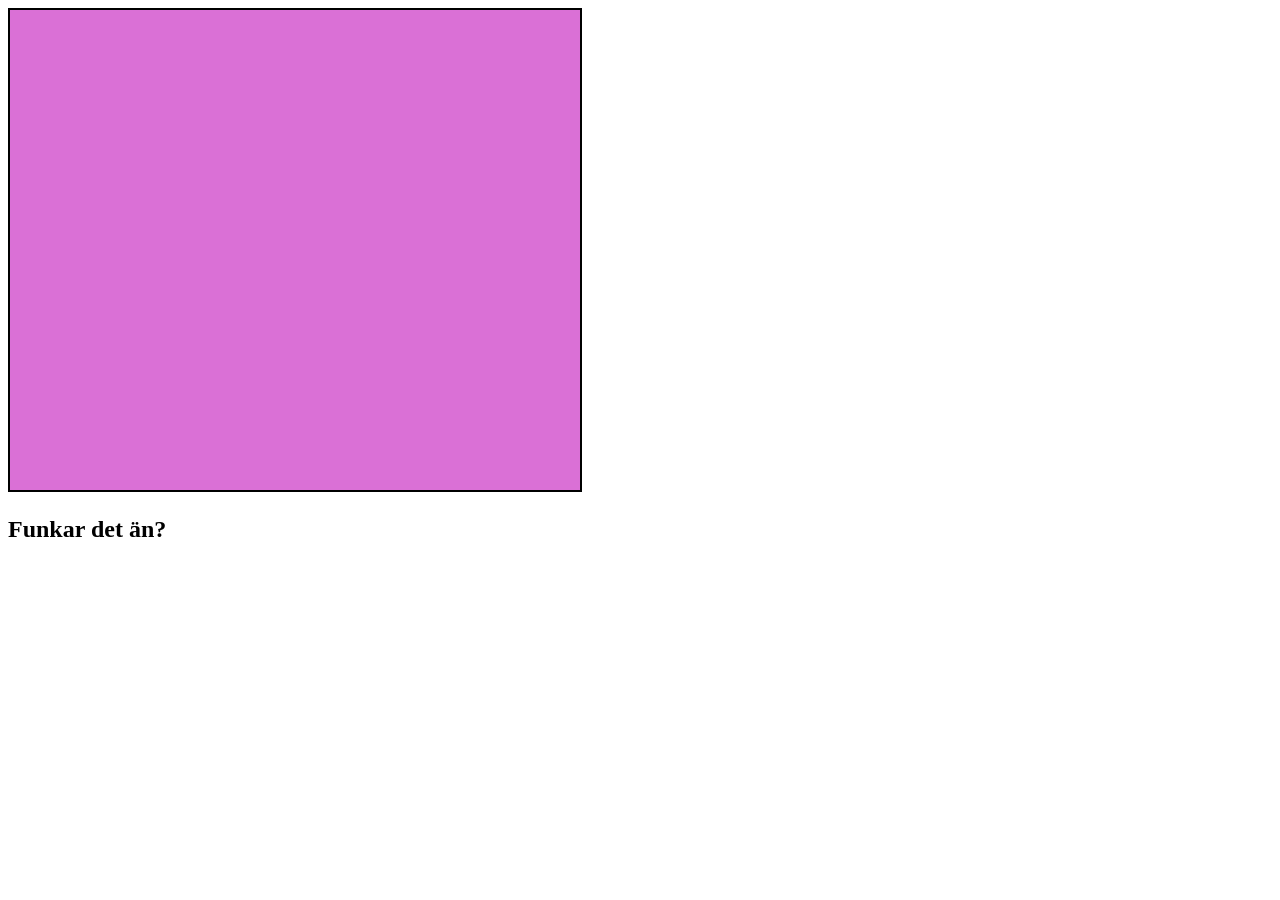
==== index2.html @ 6bd3b645 "JavaScript Skit" ====
<!DOCTYPE html>
<html>

<head>
    <meta name="viewport" content="width=device-width, initial-scale=1, shrink-to-fit=no">

    <!--[if lt IE 9]>
			<script src="//html5shiv.googlecode.com/svn/trunk/html5.js"></script>
	<!{endif]-->
    <title>Sokoban by Kaffe</title>

    <link rel="stylesheet" href="css/style.css">

    <script src="js\settings.js"></script>
    <script src="js\script2.js"></script>
</head>

<body onload="startGame()">
    
    <header>
        <h2>Funkar det än?</h2>
    </header>
    


    
</body>

</html>
---- css/style.css ----
canvas {
    border: 2px solid black;
    background-color: orchid;
}
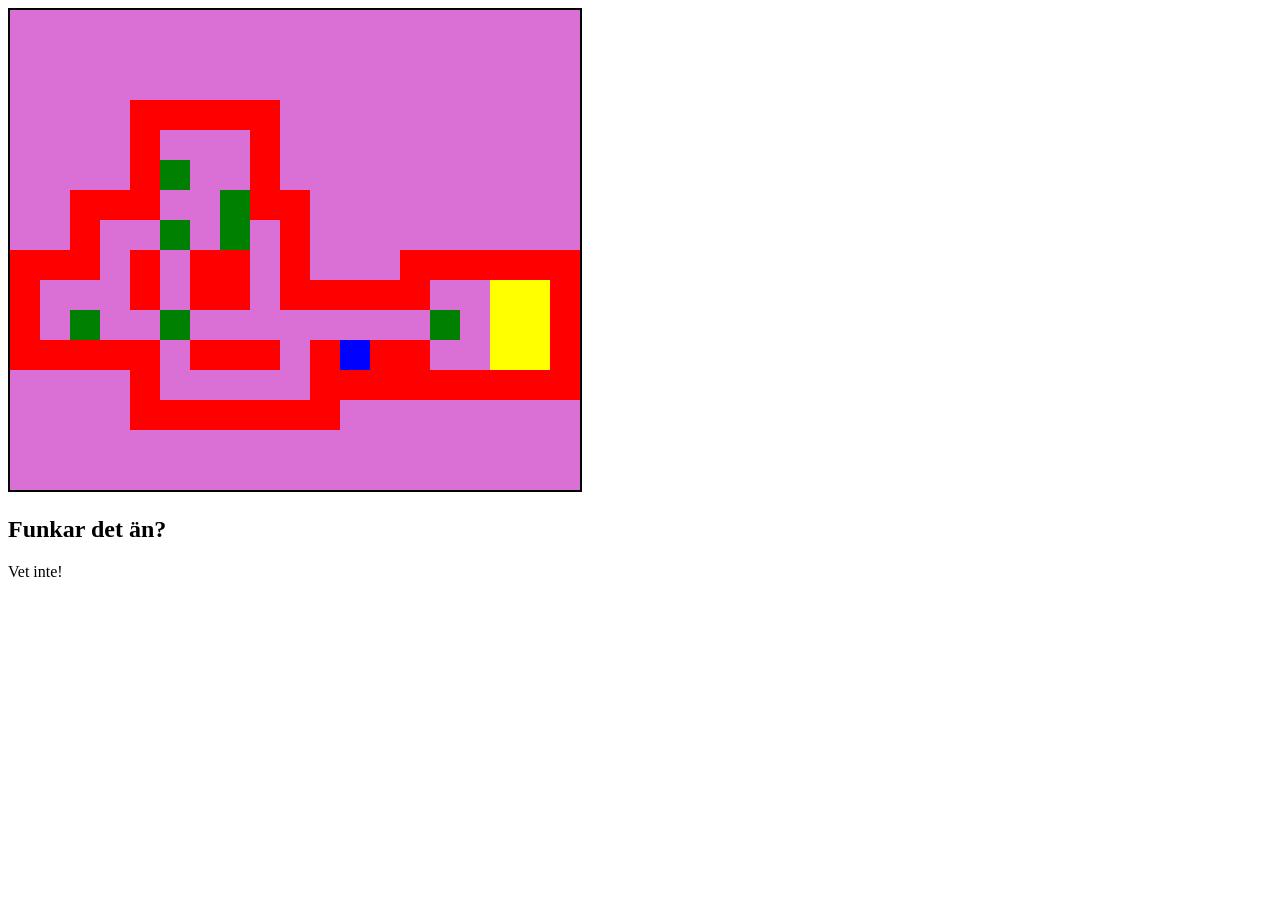
==== commit 3b857800: "So much." ====
--- a/index2.html
+++ b/index2.html
@@ -20,6 +20,7 @@
     <header>
         <h2>Funkar det än?</h2>
     </header>
+    <p id="stuff">Vet inte!</p>
     
 
 
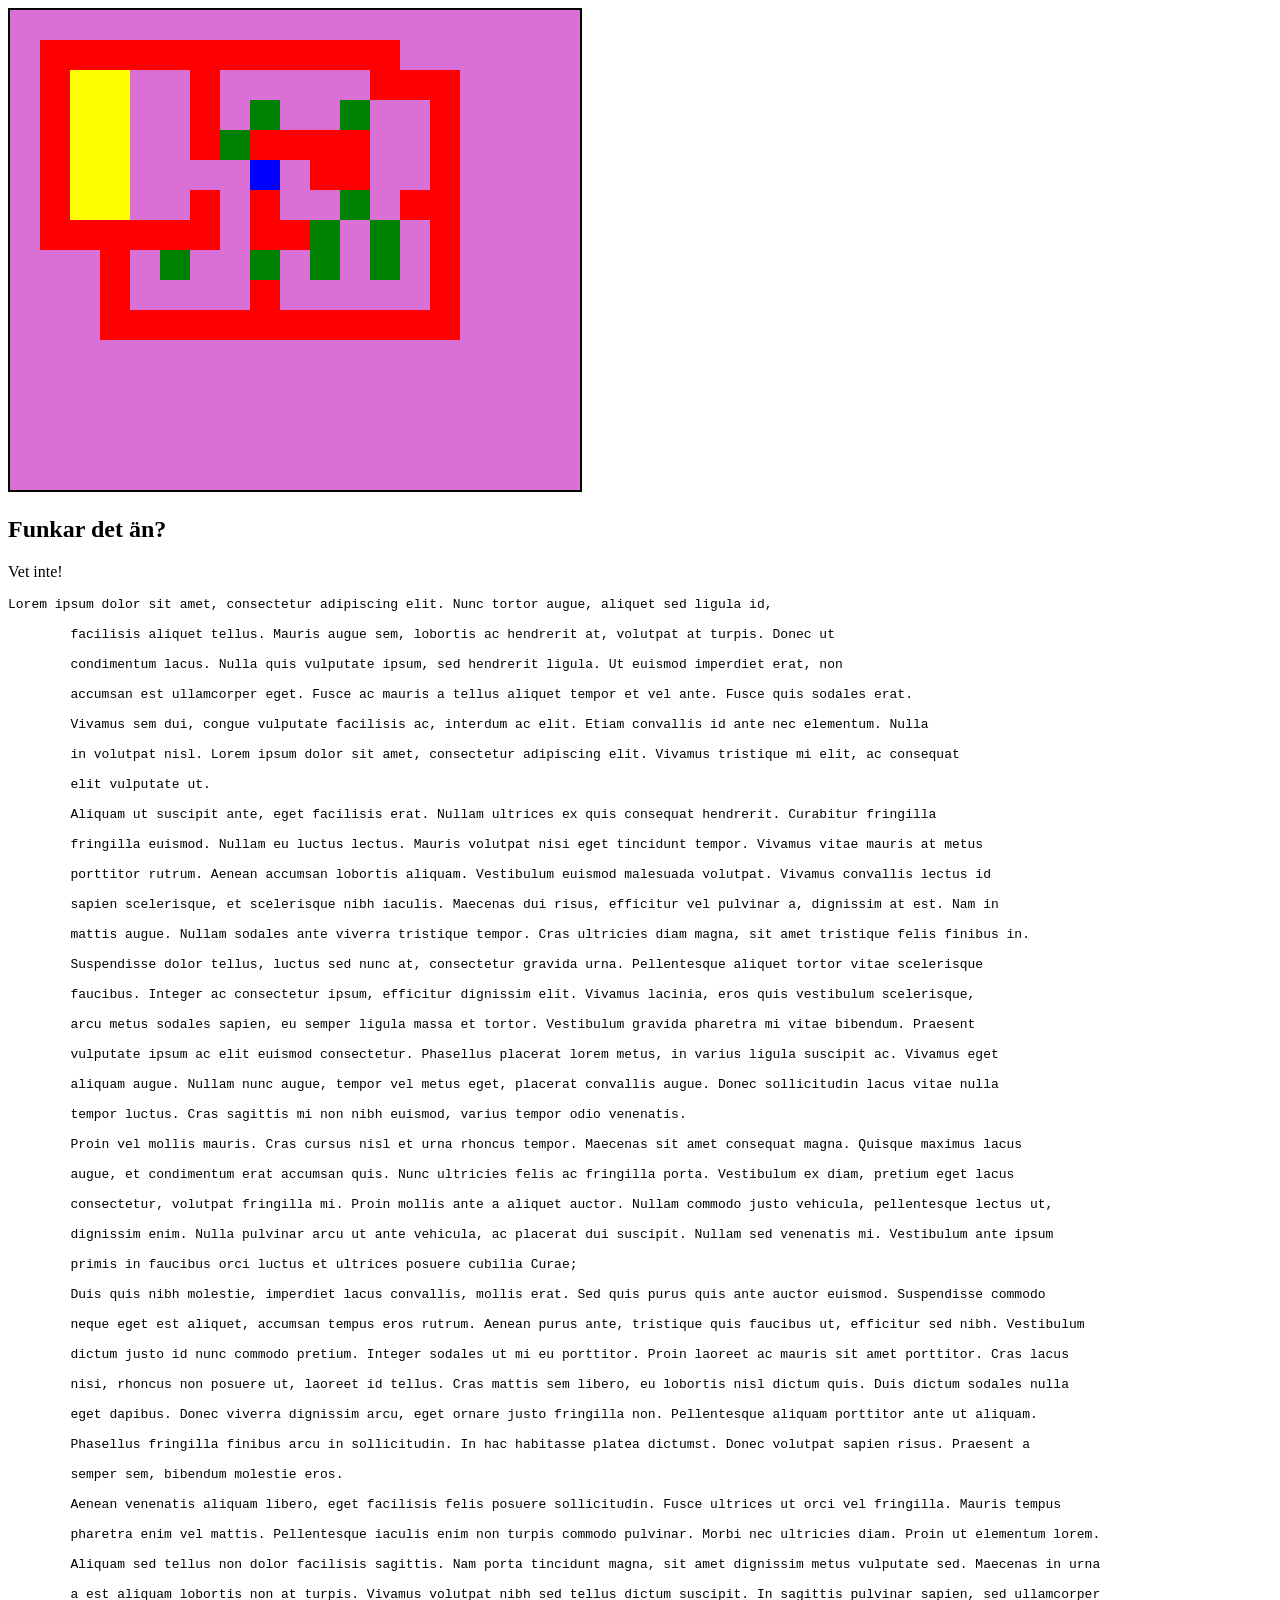
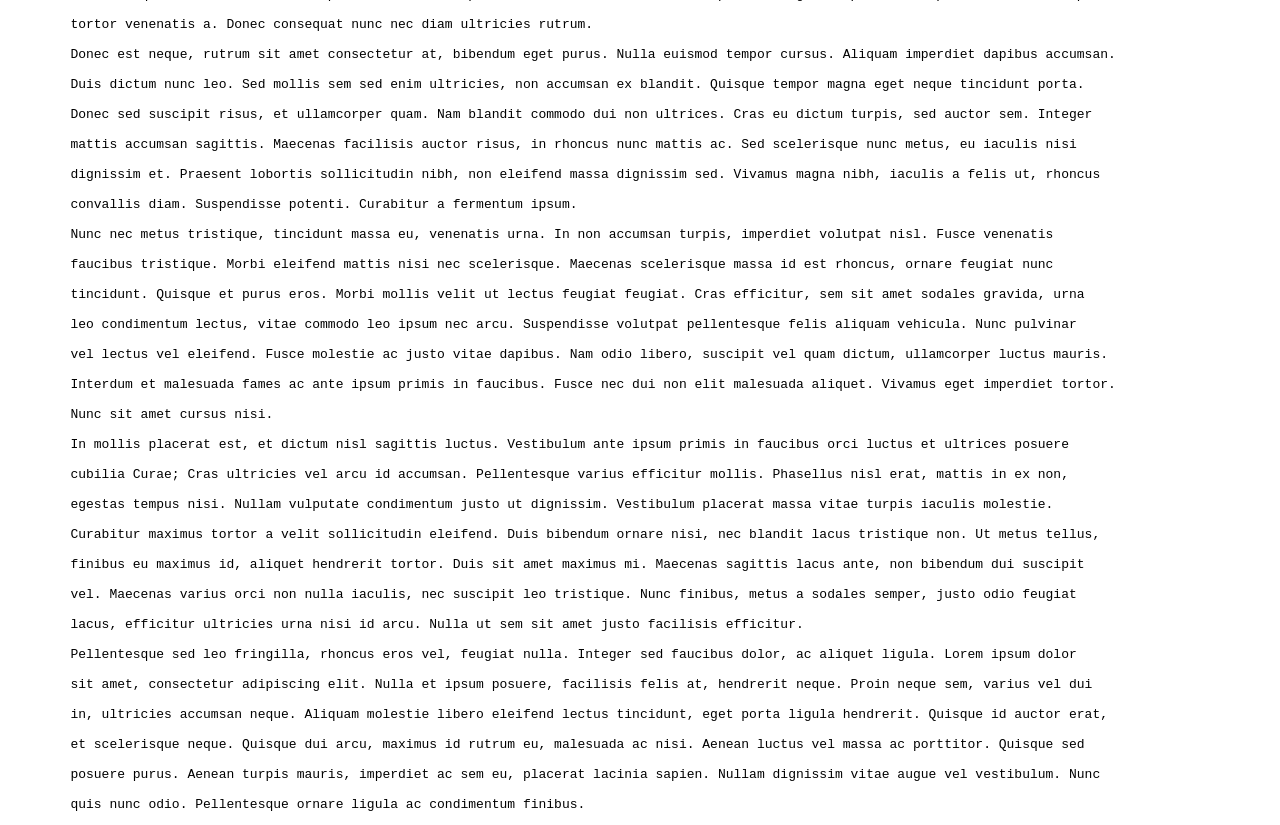
==== commit a02df3de: "Go" ====
--- a/index2.html
+++ b/index2.html
@@ -22,7 +22,127 @@
     </header>
     <p id="stuff">Vet inte!</p>
     
+    <pre>Lorem ipsum dolor sit amet, consectetur adipiscing elit. Nunc tortor augue, aliquet sed ligula id, 
+        
+        facilisis aliquet tellus. Mauris augue sem, lobortis ac hendrerit at, volutpat at turpis. Donec ut 
+        
+        condimentum lacus. Nulla quis vulputate ipsum, sed hendrerit ligula. Ut euismod imperdiet erat, non 
+        
+        accumsan est ullamcorper eget. Fusce ac mauris a tellus aliquet tempor et vel ante. Fusce quis sodales erat. 
+        
+        Vivamus sem dui, congue vulputate facilisis ac, interdum ac elit. Etiam convallis id ante nec elementum. Nulla 
+        
+        in volutpat nisl. Lorem ipsum dolor sit amet, consectetur adipiscing elit. Vivamus tristique mi elit, ac consequat 
+        
+        elit vulputate ut.
 
+        Aliquam ut suscipit ante, eget facilisis erat. Nullam ultrices ex quis consequat hendrerit. Curabitur fringilla 
+        
+        fringilla euismod. Nullam eu luctus lectus. Mauris volutpat nisi eget tincidunt tempor. Vivamus vitae mauris at metus 
+        
+        porttitor rutrum. Aenean accumsan lobortis aliquam. Vestibulum euismod malesuada volutpat. Vivamus convallis lectus id 
+        
+        sapien scelerisque, et scelerisque nibh iaculis. Maecenas dui risus, efficitur vel pulvinar a, dignissim at est. Nam in 
+        
+        mattis augue. Nullam sodales ante viverra tristique tempor. Cras ultricies diam magna, sit amet tristique felis finibus in.
+        
+        Suspendisse dolor tellus, luctus sed nunc at, consectetur gravida urna. Pellentesque aliquet tortor vitae scelerisque 
+        
+        faucibus. Integer ac consectetur ipsum, efficitur dignissim elit. Vivamus lacinia, eros quis vestibulum scelerisque, 
+        
+        arcu metus sodales sapien, eu semper ligula massa et tortor. Vestibulum gravida pharetra mi vitae bibendum. Praesent 
+        
+        vulputate ipsum ac elit euismod consectetur. Phasellus placerat lorem metus, in varius ligula suscipit ac. Vivamus eget 
+        
+        aliquam augue. Nullam nunc augue, tempor vel metus eget, placerat convallis augue. Donec sollicitudin lacus vitae nulla 
+        
+        tempor luctus. Cras sagittis mi non nibh euismod, varius tempor odio venenatis.
+        
+        Proin vel mollis mauris. Cras cursus nisl et urna rhoncus tempor. Maecenas sit amet consequat magna. Quisque maximus lacus 
+        
+        augue, et condimentum erat accumsan quis. Nunc ultricies felis ac fringilla porta. Vestibulum ex diam, pretium eget lacus 
+        
+        consectetur, volutpat fringilla mi. Proin mollis ante a aliquet auctor. Nullam commodo justo vehicula, pellentesque lectus ut, 
+        
+        dignissim enim. Nulla pulvinar arcu ut ante vehicula, ac placerat dui suscipit. Nullam sed venenatis mi. Vestibulum ante ipsum
+        
+        primis in faucibus orci luctus et ultrices posuere cubilia Curae;
+        
+        Duis quis nibh molestie, imperdiet lacus convallis, mollis erat. Sed quis purus quis ante auctor euismod. Suspendisse commodo 
+        
+        neque eget est aliquet, accumsan tempus eros rutrum. Aenean purus ante, tristique quis faucibus ut, efficitur sed nibh. Vestibulum 
+        
+        dictum justo id nunc commodo pretium. Integer sodales ut mi eu porttitor. Proin laoreet ac mauris sit amet porttitor. Cras lacus 
+        
+        nisi, rhoncus non posuere ut, laoreet id tellus. Cras mattis sem libero, eu lobortis nisl dictum quis. Duis dictum sodales nulla 
+        
+        eget dapibus. Donec viverra dignissim arcu, eget ornare justo fringilla non. Pellentesque aliquam porttitor ante ut aliquam. 
+        
+        Phasellus fringilla finibus arcu in sollicitudin. In hac habitasse platea dictumst. Donec volutpat sapien risus. Praesent a 
+        
+        semper sem, bibendum molestie eros.
+        
+        Aenean venenatis aliquam libero, eget facilisis felis posuere sollicitudin. Fusce ultrices ut orci vel fringilla. Mauris tempus 
+        
+        pharetra enim vel mattis. Pellentesque iaculis enim non turpis commodo pulvinar. Morbi nec ultricies diam. Proin ut elementum lorem. 
+        
+        Aliquam sed tellus non dolor facilisis sagittis. Nam porta tincidunt magna, sit amet dignissim metus vulputate sed. Maecenas in urna 
+        
+        a est aliquam lobortis non at turpis. Vivamus volutpat nibh sed tellus dictum suscipit. In sagittis pulvinar sapien, sed ullamcorper 
+        
+        tortor venenatis a. Donec consequat nunc nec diam ultricies rutrum.
+        
+        Donec est neque, rutrum sit amet consectetur at, bibendum eget purus. Nulla euismod tempor cursus. Aliquam imperdiet dapibus accumsan. 
+        
+        Duis dictum nunc leo. Sed mollis sem sed enim ultricies, non accumsan ex blandit. Quisque tempor magna eget neque tincidunt porta. 
+        
+        Donec sed suscipit risus, et ullamcorper quam. Nam blandit commodo dui non ultrices. Cras eu dictum turpis, sed auctor sem. Integer 
+        
+        mattis accumsan sagittis. Maecenas facilisis auctor risus, in rhoncus nunc mattis ac. Sed scelerisque nunc metus, eu iaculis nisi 
+        
+        dignissim et. Praesent lobortis sollicitudin nibh, non eleifend massa dignissim sed. Vivamus magna nibh, iaculis a felis ut, rhoncus 
+        
+        convallis diam. Suspendisse potenti. Curabitur a fermentum ipsum.
+        
+        Nunc nec metus tristique, tincidunt massa eu, venenatis urna. In non accumsan turpis, imperdiet volutpat nisl. Fusce venenatis 
+        
+        faucibus tristique. Morbi eleifend mattis nisi nec scelerisque. Maecenas scelerisque massa id est rhoncus, ornare feugiat nunc
+        
+        tincidunt. Quisque et purus eros. Morbi mollis velit ut lectus feugiat feugiat. Cras efficitur, sem sit amet sodales gravida, urna 
+        
+        leo condimentum lectus, vitae commodo leo ipsum nec arcu. Suspendisse volutpat pellentesque felis aliquam vehicula. Nunc pulvinar 
+        
+        vel lectus vel eleifend. Fusce molestie ac justo vitae dapibus. Nam odio libero, suscipit vel quam dictum, ullamcorper luctus mauris. 
+        
+        Interdum et malesuada fames ac ante ipsum primis in faucibus. Fusce nec dui non elit malesuada aliquet. Vivamus eget imperdiet tortor. 
+        
+        Nunc sit amet cursus nisi.
+        
+        In mollis placerat est, et dictum nisl sagittis luctus. Vestibulum ante ipsum primis in faucibus orci luctus et ultrices posuere 
+        
+        cubilia Curae; Cras ultricies vel arcu id accumsan. Pellentesque varius efficitur mollis. Phasellus nisl erat, mattis in ex non,
+        
+        egestas tempus nisi. Nullam vulputate condimentum justo ut dignissim. Vestibulum placerat massa vitae turpis iaculis molestie. 
+        
+        Curabitur maximus tortor a velit sollicitudin eleifend. Duis bibendum ornare nisi, nec blandit lacus tristique non. Ut metus tellus, 
+        
+        finibus eu maximus id, aliquet hendrerit tortor. Duis sit amet maximus mi. Maecenas sagittis lacus ante, non bibendum dui suscipit 
+        
+        vel. Maecenas varius orci non nulla iaculis, nec suscipit leo tristique. Nunc finibus, metus a sodales semper, justo odio feugiat 
+        
+        lacus, efficitur ultricies urna nisi id arcu. Nulla ut sem sit amet justo facilisis efficitur.
+        
+        Pellentesque sed leo fringilla, rhoncus eros vel, feugiat nulla. Integer sed faucibus dolor, ac aliquet ligula. Lorem ipsum dolor 
+        
+        sit amet, consectetur adipiscing elit. Nulla et ipsum posuere, facilisis felis at, hendrerit neque. Proin neque sem, varius vel dui 
+        
+        in, ultricies accumsan neque. Aliquam molestie libero eleifend lectus tincidunt, eget porta ligula hendrerit. Quisque id auctor erat, 
+        
+        et scelerisque neque. Quisque dui arcu, maximus id rutrum eu, malesuada ac nisi. Aenean luctus vel massa ac porttitor. Quisque sed
+        
+        posuere purus. Aenean turpis mauris, imperdiet ac sem eu, placerat lacinia sapien. Nullam dignissim vitae augue vel vestibulum. Nunc 
+        
+        quis nunc odio. Pellentesque ornare ligula ac condimentum finibus.</pre>
 
     
 </body>
